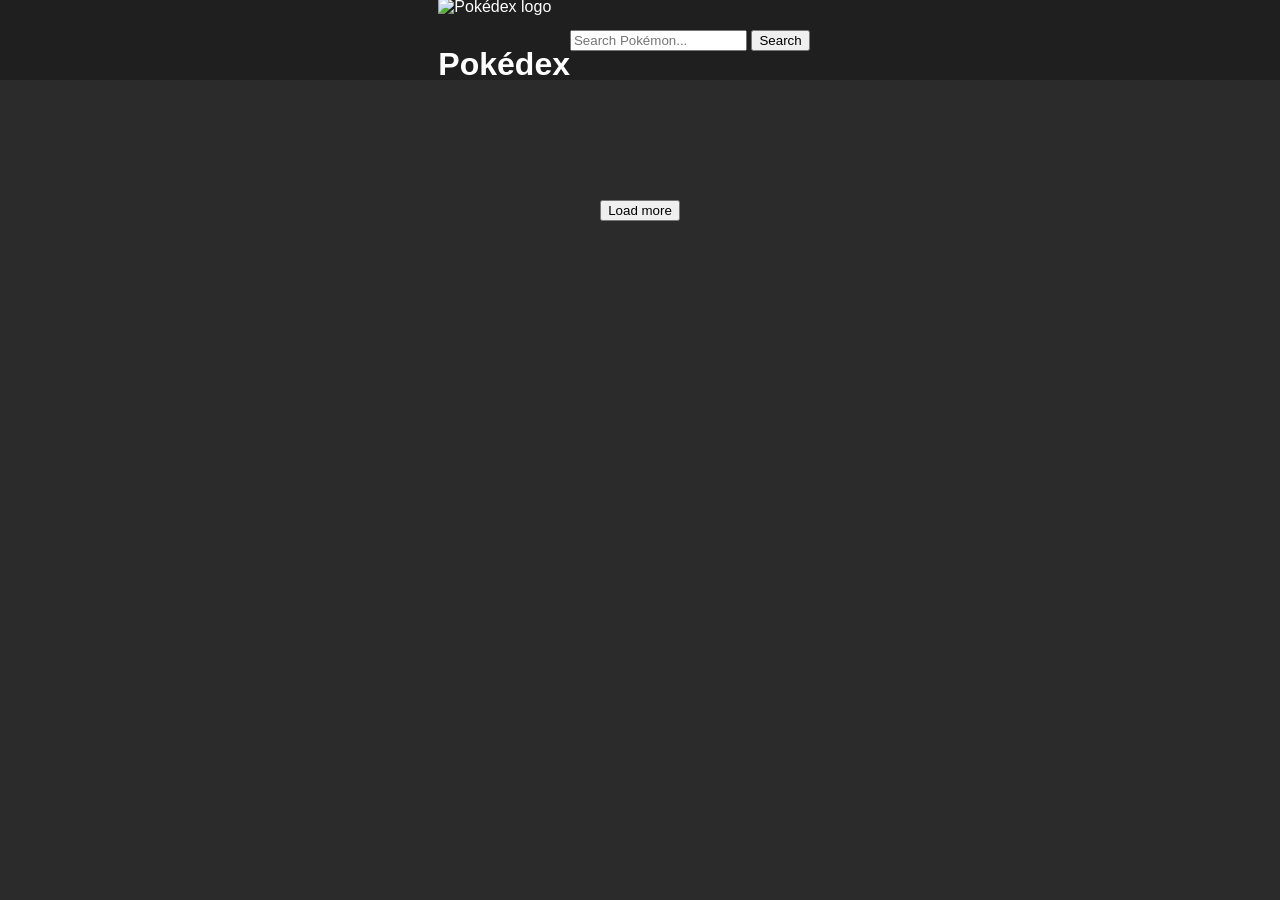
==== index.html @ 988eba4a "add favicon, data-id`s for buttons" ====
<!DOCTYPE html>
<html lang="en">

<head>
    <meta charset="UTF-8">
    <meta name="viewport" content="width=device-width, initial-scale=1.0">
    <title>Pokédex</title>
    <link rel="icon" href="./assets/pokeball.svg" type="image/svg+xml">

    <link rel="stylesheet" href="./style.css">
    <link rel="stylesheet" href="./styles/standard.css">
    <link rel="stylesheet" href="./styles/pokemon-card.css">
    <link rel="stylesheet" href="./styles/pokemon-types.css">
    <link rel="stylesheet" href="./styles/type-filter.css">
</head>

<body onload="init()">

    <header>
        <div class="header-title">
            <img class="header-logo" src="./assets/pokeball.svg" alt="Pokédex logo">
            <h1>Pokédex</h1>
        </div>

        <div class="search-wrapper">
            <input data-id="search-input" id="searchInput" type="text" placeholder="Search Pokémon...">

            <button data-id="search-button" id="searchButton" type="button">
                Search
            </button>
        </div>
        <div id="typeFilter" class="type-filter"></div>
    </header>

    <main data-id="content">
        <section id="pokedex"></section>

        <div class="load-more-wrapper">
            <button data-id="load-more-button" id="loadMoreButton" type="button">
                Load more
            </button>
        </div>
    </main>

    <dialog data-id="dialog" id="pokemonDialog"></dialog>

    <script src="./templates.js"></script>
    <script src="./script.js"></script>
</body>

</html>
---- style.css ----
/* Headerbereich */

header {
    height: 80px;
    background-color: #1f1f1f;

    display: flex;
    align-items: center;
    justify-content: center;
}

header h1 {
    color: white;
    font-size: 32px;
    font-weight: 700;
}

.header-logo {
    height: 48px;
    width: auto;
}

/* Mainbereich */

main {
    width: 100%;
    max-width: 1440px;
    margin: 0 auto;
}
---- styles/standard.css ----
* {
    margin: 0;
    box-sizing: border-box;
    scroll-behavior: smooth;
    font-family: Arial, Helvetica, sans-serif;
}

body {
    min-height: 100vh;
    background-color: #2b2b2b;
    color: white;
}

main {
    min-height: calc(100vh - 128px);
}

img {
    max-width: 100%;
    display: block;
}


.d-none {
    display: none !important;
}

.container {
    width: 100%;
    max-width: 1440px;
    margin: 0 auto;
    padding: 0 24px;
}
---- styles/pokemon-card.css ----
#pokedex {
    display: flex;
    justify-content: center;
    flex-wrap: wrap;
    gap: 24px;

    padding: 48px 24px;
}

.pokemon-card {
    width: 180px;
    min-height: 240px;
    padding: 20px;

    border: none;
    border-radius: 20px;

    background-color: #3a3a3a;
    color: white;

    display: flex;
    flex-direction: column;
    align-items: center;
    justify-content: space-between;

    cursor: pointer;
    transition: transform 0.2s ease;
}

.pokemon-card:hover {
    transform: translateY(-6px);
}

.pokemon-card h2 {
    font-size: 22px;
}

.pokemon-card img {
    width: 120px;
    height: 120px;
    object-fit: contain;
}

.pokemon-card p {
    font-size: 16px;
}

.load-more-wrapper {
    display: flex;
    justify-content: center;

    padding: 24px;
}
---- styles/pokemon-types.css ----
.type-normal {
    background-color: #a8a77a;
}

.type-fire {
    background-color: #ee8130;
}

.type-water {
    background-color: #6390f0;
}

.type-electric {
    background-color: #f7d02c;
    color: #222;
}

.type-grass {
    background-color: #7ac74c;
}

.type-ice {
    background-color: #96d9d6;
    color: #222;
}

.type-fighting {
    background-color: #c22e28;
}

.type-poison {
    background-color: #a33ea1;
}

.type-ground {
    background-color: #e2bf65;
    color: #222;
}

.type-flying {
    background-color: #a98ff3;
}

.type-psychic {
    background-color: #f95587;
}

.type-bug {
    background-color: #a6b91a;
}

.type-rock {
    background-color: #b6a136;
}

.type-ghost {
    background-color: #735797;
}

.type-dragon {
    background-color: #6f35fc;
}

.type-dark {
    background-color: #705746;
}

.type-steel {
    background-color: #b7b7ce;
    color: #222;
}

.type-fairy {
    background-color: #d685ad;
}

.pokemon-types {
    display: flex;
    justify-content: center;
    flex-wrap: wrap;
    gap: 8px;
}

.pokemon-type-badge {
    padding: 6px 12px;

    border-radius: 999px;

    color: white;
    font-size: 13px;
    font-weight: 700;

    background-color: rgba(0, 0, 0, 0.25);
}
---- styles/type-filter.css ----
.type-filter {
    display: flex;
    justify-content: center;
    flex-wrap: wrap;
    gap: 8px;

    padding: 16px;
}

.type-filter-button {
    padding: 8px 14px;

    border: none;
    border-radius: 999px;

    color: white;
    font-size: 14px;
    font-weight: 700;

    cursor: pointer;
    opacity: 0.5;

    transition: 0.2s ease;
}

.type-filter-button:hover {
    opacity: 0.8;
    transform: translateY(-2px);
}

.type-filter-button.active {
    opacity: 1;
    outline: 3px solid white;
}
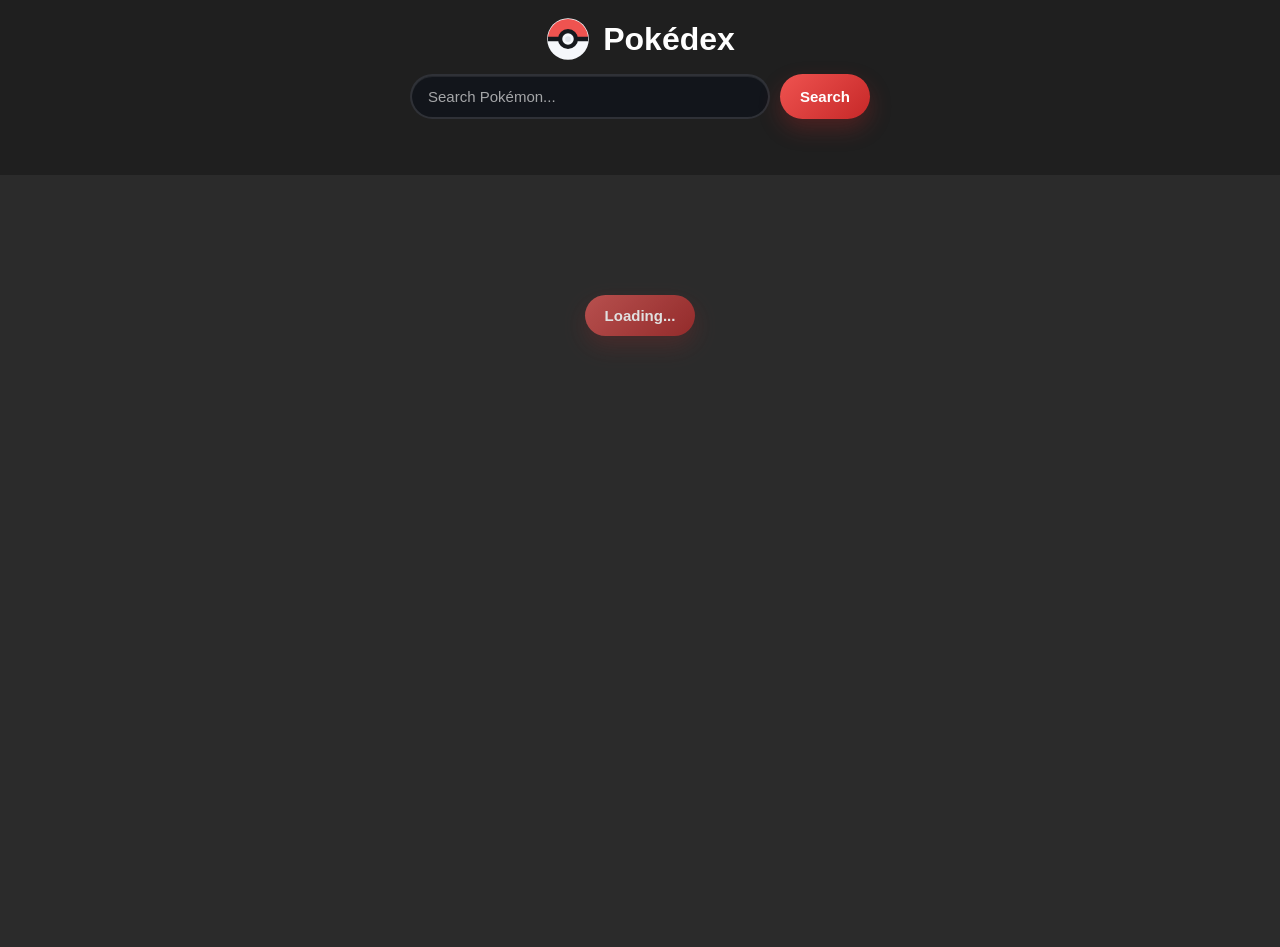
==== commit 9e812000: "add link to css class" ====
--- a/index.html
+++ b/index.html
@@ -12,6 +12,7 @@
     <link rel="stylesheet" href="./styles/pokemon-card.css">
     <link rel="stylesheet" href="./styles/pokemon-types.css">
     <link rel="stylesheet" href="./styles/type-filter.css">
+    <link rel="stylesheet" href="./styles/responsive.css">
 </head>
 
 <body onload="init()">
--- a/style.css
+++ b/style.css
@@ -1,12 +1,16 @@
 /* Headerbereich */
 
 header {
-    height: 80px;
+    min-height: 120px;
     background-color: #1f1f1f;
 
     display: flex;
+    flex-direction: column;
     align-items: center;
     justify-content: center;
+
+    padding: 16px 0;
+    gap: 12px;
 }
 
 header h1 {
@@ -15,16 +19,87 @@
     font-weight: 700;
 }
 
-.header-logo {
-    height: 48px;
-    width: auto;
+.header-title {
+    display: flex;
+    align-items: center;
+    gap: 12px;
 }
 
-/* Mainbereich */
-
-main {
-    width: 100%;
-    max-width: 1440px;
-    margin: 0 auto;
+.header-logo {
+    width: 46px;
+    height: 46px;
 }
 
+.search-wrapper {
+    width: min(92vw, 460px);
+
+    display: flex;
+    gap: 10px;
+}
+
+#searchInput {
+    flex: 1;
+    min-width: 0;
+    padding: 12px 16px;
+
+    border: 2px solid rgba(255, 255, 255, 0.12);
+    border-radius: 999px;
+
+    color: white;
+    background-color: #12151b;
+    font-size: 15px;
+    outline: none;
+
+    box-shadow: inset 0 1px 0 rgba(255, 255, 255, 0.08);
+    transition: border-color 0.2s ease, box-shadow 0.2s ease;
+}
+
+#searchInput::placeholder {
+    color: rgba(255, 255, 255, 0.62);
+}
+
+#searchInput:focus {
+    border-color: #ef5350;
+    box-shadow: 0 0 0 4px rgba(239, 83, 80, 0.2);
+}
+
+#searchButton,
+#loadMoreButton {
+    border: none;
+    border-radius: 999px;
+    padding: 12px 20px;
+
+    color: white;
+    background: linear-gradient(135deg, #ef5350, #c62828);
+    font-size: 15px;
+    font-weight: 700;
+
+    cursor: pointer;
+    box-shadow: 0 10px 22px rgba(198, 40, 40, 0.28);
+    transition: box-shadow 0.2s ease, filter 0.2s ease, transform 0.2s ease;
+}
+
+#searchButton:hover,
+#loadMoreButton:hover {
+    filter: brightness(1.08);
+    transform: translateY(-2px);
+    box-shadow: 0 14px 28px rgba(198, 40, 40, 0.34);
+}
+
+#searchButton:focus-visible,
+#loadMoreButton:focus-visible {
+    outline: 3px solid rgba(255, 255, 255, 0.72);
+    outline-offset: 3px;
+}
+
+#loadMoreButton:disabled {
+    cursor: not-allowed;
+    filter: grayscale(0.25) brightness(0.88);
+    transform: none;
+}
+
+#searchButton:disabled {
+    cursor: not-allowed;
+    filter: grayscale(0.3) brightness(0.82);
+    transform: none;
+}
--- a/styles/standard.css
+++ b/styles/standard.css
@@ -5,14 +5,23 @@
     font-family: Arial, Helvetica, sans-serif;
 }
 
+
 body {
     min-height: 100vh;
     background-color: #2b2b2b;
     color: white;
+
+}
+
+body.dialog-open {
+    overflow: hidden;
 }
 
 main {
+    width: 100%;
+    max-width: 1440px;
     min-height: calc(100vh - 128px);
+    margin: 0 auto;
 }
 
 img {
@@ -30,4 +39,4 @@
     max-width: 1440px;
     margin: 0 auto;
     padding: 0 24px;
-}+}
--- a/styles/pokemon-card.css
+++ b/styles/pokemon-card.css
@@ -12,11 +12,13 @@
     min-height: 240px;
     padding: 20px;
 
-    border: none;
-    border-radius: 20px;
-
-    background-color: #3a3a3a;
-    color: white;
+    border: 1px solid rgba(255, 255, 255, 0.22);
+    border-radius: 18px;
+
+    background-image: linear-gradient(145deg, rgba(255, 255, 255, 0.26), rgba(255, 255, 255, 0.06));
+    color: white;
+    box-shadow: 0 18px 36px rgba(0, 0, 0, 0.24);
+    backdrop-filter: blur(10px);
 
     display: flex;
     flex-direction: column;
@@ -24,25 +26,36 @@
     justify-content: space-between;
 
     cursor: pointer;
-    transition: transform 0.2s ease;
+    overflow: hidden;
+    transition: box-shadow 0.2s ease, transform 0.2s ease;
 }
 
 .pokemon-card:hover {
-    transform: translateY(-6px);
+    box-shadow: 0 24px 44px rgba(0, 0, 0, 0.34);
+    transform: translateY(-8px) scale(1.02);
 }
 
 .pokemon-card h2 {
     font-size: 22px;
+    text-shadow: 0 2px 8px rgba(0, 0, 0, 0.22);
 }
 
 .pokemon-card img {
     width: 120px;
     height: 120px;
     object-fit: contain;
+    filter: drop-shadow(0 12px 14px rgba(0, 0, 0, 0.22));
+    transition: transform 0.2s ease;
+}
+
+.pokemon-card:hover img {
+    transform: scale(1.08);
 }
 
 .pokemon-card p {
     font-size: 16px;
+    font-weight: 700;
+    opacity: 0.86;
 }
 
 .load-more-wrapper {
@@ -50,4 +63,182 @@
     justify-content: center;
 
     padding: 24px;
-}+}
+
+.not-found {
+    width: min(92vw, 520px);
+    padding: 18px 22px;
+
+    border-radius: 16px;
+
+    color: white;
+    background-color: #16181d;
+    font-size: 18px;
+    font-weight: 700;
+    text-align: center;
+
+    box-shadow: 0 16px 34px rgba(0, 0, 0, 0.24);
+}
+
+#pokemonDialog {
+    position: fixed;
+    inset: 50% auto auto 50%;
+    transform: translate(-50%, -50%);
+
+    width: min(92vw, 420px);
+    max-height: 90vh;
+    padding: 0;
+
+    border: 1px solid rgba(255, 255, 255, 0.26);
+    border-radius: 22px;
+
+    color: white;
+    background-color: transparent;
+    box-shadow: 0 28px 80px rgba(0, 0, 0, 0.45);
+
+    overflow: auto;
+}
+
+#pokemonDialog::backdrop {
+    background-color: rgba(0, 0, 0, 0.68);
+    backdrop-filter: blur(4px);
+}
+
+.pokemon-detail-card {
+    position: relative;
+
+    padding: 28px;
+
+    display: flex;
+    flex-direction: column;
+    gap: 20px;
+
+    color: white;
+    background-image: linear-gradient(145deg, rgba(18, 21, 28, 0.82), rgba(18, 21, 28, 0.66));
+    text-shadow: 0 1px 3px rgba(0, 0, 0, 0.22);
+}
+
+.pokemon-detail-close {
+    position: absolute;
+    top: 14px;
+    right: 14px;
+
+    width: 36px;
+    height: 36px;
+
+    border: none;
+    border-radius: 50%;
+
+    color: #222;
+    background-color: rgba(255, 255, 255, 0.92);
+    font-size: 20px;
+    font-weight: 700;
+
+    cursor: pointer;
+    transition: transform 0.2s ease, background-color 0.2s ease;
+}
+
+.pokemon-detail-close:hover {
+    background-color: white;
+    transform: scale(1.08);
+}
+
+.dialog-nav-button {
+    position: absolute;
+    top: 50%;
+
+    width: 40px;
+    height: 48px;
+
+    border: none;
+    border-radius: 999px;
+
+    color: #222;
+    background-color: rgba(255, 255, 255, 0.92);
+    font-size: 30px;
+    font-weight: 700;
+
+    cursor: pointer;
+    transform: translateY(-50%);
+    transition: background-color 0.2s ease, transform 0.2s ease;
+}
+
+.dialog-nav-button:hover {
+    background-color: white;
+    transform: translateY(-50%) scale(1.06);
+}
+
+.dialog-nav-prev {
+    left: 14px;
+}
+
+.dialog-nav-next {
+    right: 14px;
+}
+
+.pokemon-detail-header {
+    display: flex;
+    flex-direction: column;
+    align-items: center;
+    gap: 8px;
+
+    text-align: center;
+}
+
+.pokemon-detail-header h2 {
+    font-size: 30px;
+}
+
+.pokemon-detail-image {
+    width: 190px;
+    height: 190px;
+    margin: 0 auto;
+
+    object-fit: contain;
+    filter: drop-shadow(0 18px 18px rgba(0, 0, 0, 0.26));
+}
+
+.pokemon-detail-info {
+    display: grid;
+    grid-template-columns: repeat(2, 1fr);
+    gap: 12px;
+}
+
+.pokemon-detail-info div,
+.pokemon-stat {
+    padding: 12px;
+
+    border-radius: 12px;
+    background-color: rgba(255, 255, 255, 0.14);
+    box-shadow: inset 0 1px 0 rgba(255, 255, 255, 0.18);
+}
+
+.pokemon-detail-info span,
+.pokemon-stat span {
+    display: block;
+    margin-bottom: 4px;
+
+    font-size: 13px;
+    opacity: 0.8;
+}
+
+.pokemon-detail-section {
+    display: flex;
+    flex-direction: column;
+    gap: 10px;
+}
+
+.pokemon-detail-section h3 {
+    font-size: 18px;
+}
+
+.pokemon-detail-section p {
+    line-height: 1.45;
+}
+
+.pokemon-stat {
+    display: flex;
+    align-items: center;
+    justify-content: space-between;
+    gap: 12px;
+}
--- a/styles/pokemon-types.css
+++ b/styles/pokemon-types.css
@@ -85,10 +85,12 @@
     padding: 6px 12px;
 
     border-radius: 999px;
+    border: 1px solid rgba(255, 255, 255, 0.24);
 
     color: white;
     font-size: 13px;
     font-weight: 700;
 
-    background-color: rgba(0, 0, 0, 0.25);
-}+    background-color: rgba(18, 20, 26, 0.82);
+    text-shadow: none;
+}
--- a/styles/type-filter.css
+++ b/styles/type-filter.css
@@ -2,33 +2,45 @@
     display: flex;
     justify-content: center;
     flex-wrap: wrap;
-    gap: 8px;
+    gap: 12px;
 
-    padding: 16px;
+    max-width: 1200px;
+    margin: 0 auto;
+    padding: 20px 24px 8px 24px;
 }
 
 .type-filter-button {
-    padding: 8px 14px;
+    border: 2px solid rgba(255, 255, 255, 0.28);
+    border-radius: 999px;
+    padding: 10px 18px;
 
-    border: none;
-    border-radius: 999px;
-
-    color: white;
     font-size: 14px;
     font-weight: 700;
+    color: #17202a;
 
     cursor: pointer;
-    opacity: 0.5;
 
-    transition: 0.2s ease;
+    box-shadow: 0 4px 10px rgba(0, 0, 0, 0.18);
+    transition: border-color 0.2s ease, filter 0.2s ease, transform 0.2s ease;
 }
 
 .type-filter-button:hover {
-    opacity: 0.8;
+    border-color: rgba(255, 255, 255, 0.7);
+    filter: brightness(1.06);
     transform: translateY(-2px);
 }
 
 .type-filter-button.active {
-    opacity: 1;
-    outline: 3px solid white;
-}+    border-color: white;
+    transform: scale(1.05);
+    outline: 3px solid rgba(255, 255, 255, 0.55);
+    outline-offset: 2px;
+}
+
+.type-filter-button.type-fighting,
+.type-filter-button.type-poison,
+.type-filter-button.type-ghost,
+.type-filter-button.type-dragon,
+.type-filter-button.type-dark {
+    color: white;
+}
--- a/styles/responsive.css
+++ b/styles/responsive.css
@@ -0,0 +1,100 @@
+/* Tablets */
+
+@media (max-width: 900px) {
+    header {
+        padding: 16px;
+    }
+
+    header h1 {
+        font-size: 28px;
+    }
+
+    .type-filter {
+        gap: 8px;
+        padding: 16px;
+    }
+
+    .type-filter-button {
+        padding: 8px 14px;
+        font-size: 13px;
+    }
+
+    #pokedex {
+        gap: 20px;
+        padding: 32px 16px;
+    }
+
+    .pokemon-card {
+        width: 160px;
+        min-height: 220px;
+        padding: 16px;
+    }
+
+    .pokemon-card img {
+        width: 110px;
+        height: 110px;
+    }
+}
+
+/* middle Mobilephone */
+
+@media (max-width: 480px) {
+    header h1 {
+        font-size: 24px;
+    }
+
+    .search-wrapper {
+        flex-direction: column;
+    }
+
+    #searchButton,
+    #loadMoreButton {
+        width: 100%;
+    }
+
+    .type-filter {
+        justify-content: flex-start;
+        overflow-x: auto;
+        flex-wrap: nowrap;
+
+        width: 100%;
+        padding: 12px;
+    }
+
+    .type-filter-button {
+        flex-shrink: 0;
+        padding: 8px 12px;
+        font-size: 12px;
+    }
+
+    #pokedex {
+        padding: 24px 12px;
+        gap: 16px;
+    }
+
+    .pokemon-card {
+        width: 100%;
+        max-width: 280px;
+    }
+}
+
+/* small Mobilephone */
+
+@media (max-width: 320px) {
+    header {
+        padding: 12px 8px;
+    }
+
+    .type-filter {
+        padding: 8px;
+    }
+
+    #pokedex {
+        padding: 20px 8px;
+    }
+
+    .pokemon-card {
+        max-width: 100%;
+        padding: 14px;
+    }
+}
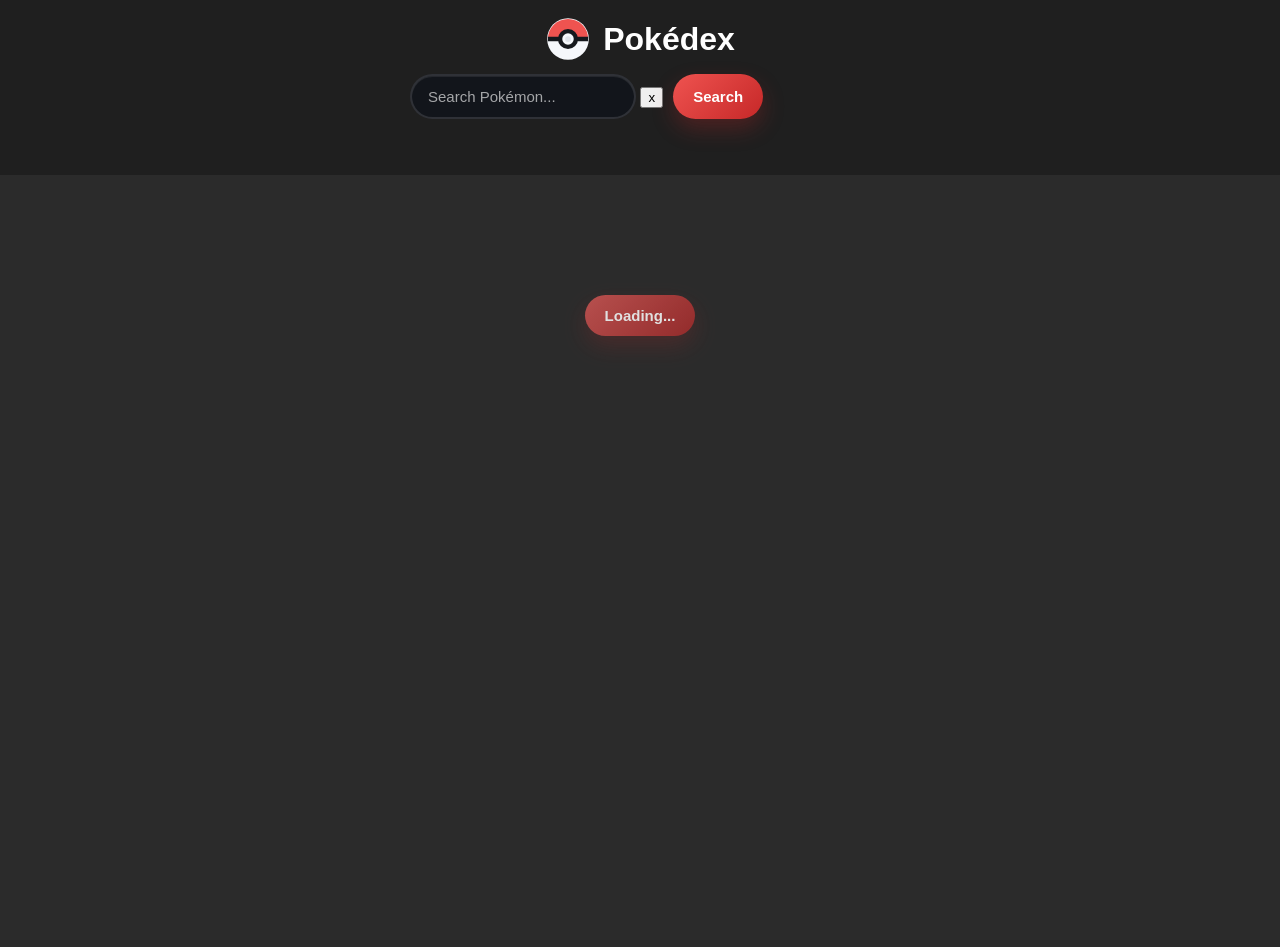
==== commit 25422139: "add clearbtn on searchfield" ====
--- a/index.html
+++ b/index.html
@@ -24,7 +24,13 @@
         </div>
 
         <div class="search-wrapper">
-            <input data-id="search-input" id="searchInput" type="text" placeholder="Search Pokémon...">
+            <div class="search-field">
+                <input data-id="search-input" id="searchInput" type="text" placeholder="Search Pokémon...">
+
+                <button id="clearSearchButton" class="clear-search-button" type="button" aria-label="Clear search">
+                    x
+                </button>
+            </div>
 
             <button data-id="search-button" id="searchButton" type="button">
                 Search
--- a/styles/pokemon-card.css
+++ b/styles/pokemon-card.css
@@ -52,12 +52,6 @@
     transform: scale(1.08);
 }
 
-.pokemon-card p {
-    font-size: 16px;
-    font-weight: 700;
-    opacity: 0.86;
-}
-
 .load-more-wrapper {
     display: flex;
     justify-content: center;
@@ -143,37 +137,43 @@
     transform: scale(1.08);
 }
 
+.dialog-nav {
+    order: 10;
+
+    display: flex;
+    gap: 12px;
+}
+
 .dialog-nav-button {
-    position: absolute;
-    top: 50%;
-
-    width: 40px;
-    height: 48px;
-
-    border: none;
+    flex: 1;
+    min-height: 44px;
+    margin-top: -4px;
+    padding: 10px 18px;
+
+    border: 1px solid rgba(255, 255, 255, 0.32);
     border-radius: 999px;
 
-    color: #222;
-    background-color: rgba(255, 255, 255, 0.92);
-    font-size: 30px;
+    color: white;
+    background-color: rgba(255, 255, 255, 0.18);
+    backdrop-filter: blur(10px);
+    font-size: 15px;
     font-weight: 700;
 
     cursor: pointer;
-    transform: translateY(-50%);
-    transition: background-color 0.2s ease, transform 0.2s ease;
+    box-shadow: inset 0 1px 0 rgba(255, 255, 255, 0.22), 0 8px 18px rgba(0, 0, 0, 0.16);
+    text-shadow: 0 1px 4px rgba(0, 0, 0, 0.34);
+    transition: background-color 0.2s ease, border-color 0.2s ease, transform 0.2s ease;
 }
 
 .dialog-nav-button:hover {
-    background-color: white;
-    transform: translateY(-50%) scale(1.06);
-}
-
-.dialog-nav-prev {
-    left: 14px;
-}
-
+    border-color: rgba(255, 255, 255, 0.58);
+    background-color: rgba(255, 255, 255, 0.26);
+    transform: translateY(-2px);
+}
+
+.dialog-nav-prev,
 .dialog-nav-next {
-    right: 14px;
+    width: 100%;
 }
 
 .pokemon-detail-header {
--- a/styles/pokemon-types.css
+++ b/styles/pokemon-types.css
@@ -82,15 +82,17 @@
 }
 
 .pokemon-type-badge {
-    padding: 6px 12px;
+    padding: 7px 13px;
 
     border-radius: 999px;
-    border: 1px solid rgba(255, 255, 255, 0.24);
+    border: 1px solid rgba(255, 255, 255, 0.32);
 
     color: white;
     font-size: 13px;
     font-weight: 700;
 
-    background-color: rgba(18, 20, 26, 0.82);
-    text-shadow: none;
+    background-color: rgba(255, 255, 255, 0.18);
+    backdrop-filter: blur(10px);
+    box-shadow: inset 0 1px 0 rgba(255, 255, 255, 0.22), 0 6px 14px rgba(0, 0, 0, 0.14);
+    text-shadow: 0 1px 4px rgba(0, 0, 0, 0.34);
 }
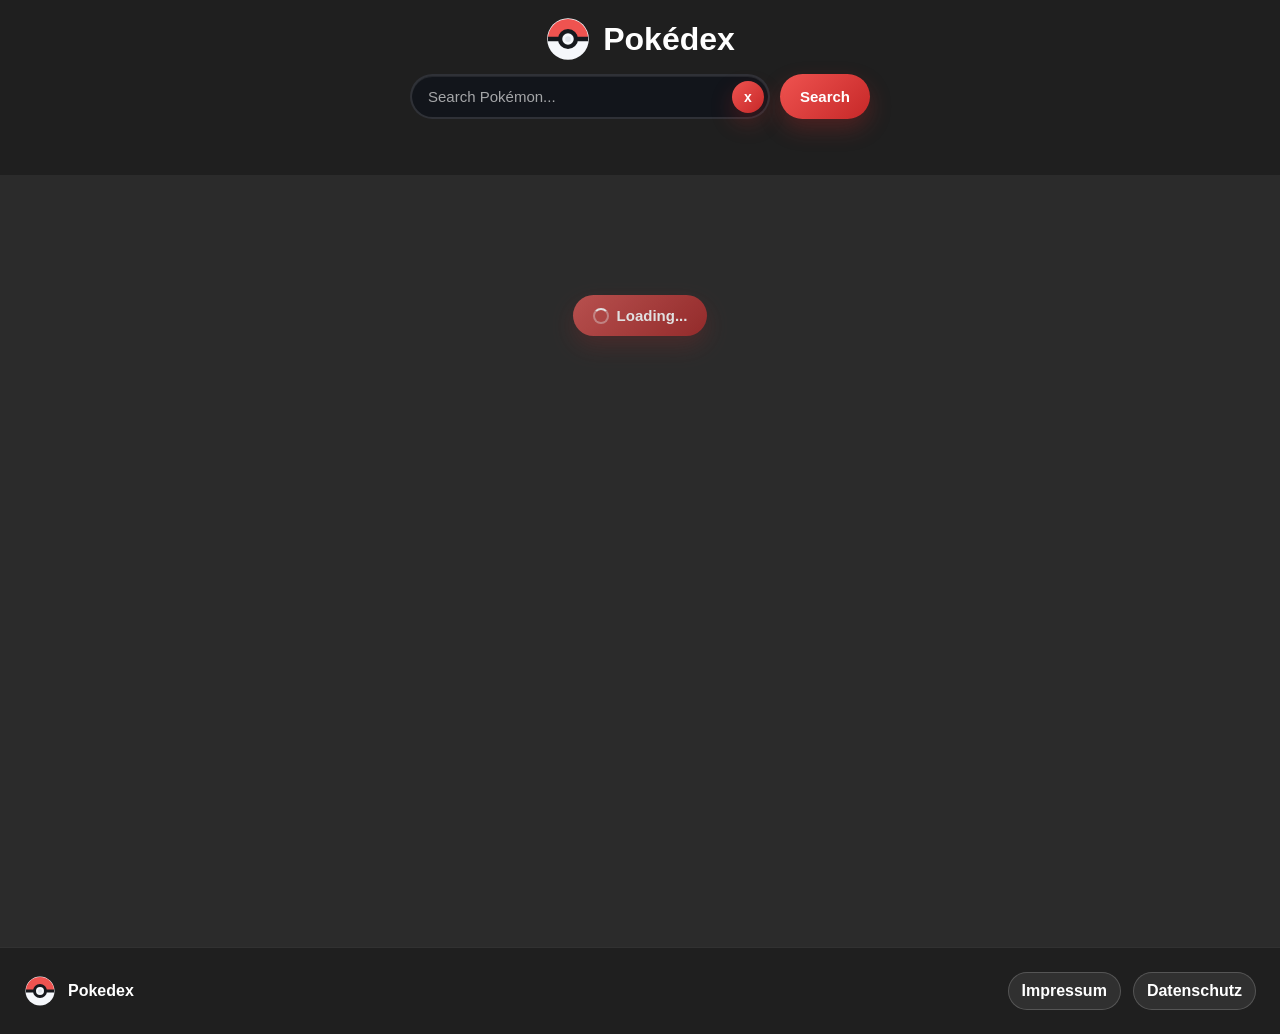
==== commit 647d12ef: "add dateneschutz & impressum html and footer" ====
--- a/index.html
+++ b/index.html
@@ -49,6 +49,20 @@
         </div>
     </main>
 
+    <footer class="site-footer">
+        <div class="site-footer-content">
+            <a class="footer-brand" href="./index.html">
+                <img src="./assets/pokeball.svg" alt="Pokedex logo">
+                <span>Pokedex</span>
+            </a>
+
+            <nav class="footer-links" aria-label="Legal links">
+                <a href="./legal/impressum.html">Impressum</a>
+                <a href="./legal/datenschutz.html">Datenschutz</a>
+            </nav>
+        </div>
+    </footer>
+
     <dialog data-id="dialog" id="pokemonDialog"></dialog>
 
     <script src="./templates.js"></script>
--- a/style.css
+++ b/style.css
@@ -1,4 +1,4 @@
-/* Headerbereich */
+/* Header area */
 
 header {
     min-height: 120px;
@@ -23,6 +23,9 @@
     display: flex;
     align-items: center;
     gap: 12px;
+
+    color: inherit;
+    text-decoration: none;
 }
 
 .header-logo {
@@ -37,10 +40,16 @@
     gap: 10px;
 }
 
-#searchInput {
+.search-field {
+    position: relative;
     flex: 1;
     min-width: 0;
+}
+
+#searchInput {
+    width: 100%;
     padding: 12px 16px;
+    padding-right: 48px;
 
     border: 2px solid rgba(255, 255, 255, 0.12);
     border-radius: 999px;
@@ -64,7 +73,8 @@
 }
 
 #searchButton,
-#loadMoreButton {
+#loadMoreButton,
+.clear-search-button {
     border: none;
     border-radius: 999px;
     padding: 12px 20px;
@@ -79,17 +89,43 @@
     transition: box-shadow 0.2s ease, filter 0.2s ease, transform 0.2s ease;
 }
 
+#loadMoreButton {
+    display: inline-flex;
+    align-items: center;
+    justify-content: center;
+    gap: 8px;
+}
+
 #searchButton:hover,
-#loadMoreButton:hover {
+#loadMoreButton:hover,
+.clear-search-button:hover {
     filter: brightness(1.08);
     transform: translateY(-2px);
     box-shadow: 0 14px 28px rgba(198, 40, 40, 0.34);
 }
 
 #searchButton:focus-visible,
-#loadMoreButton:focus-visible {
+#loadMoreButton:focus-visible,
+.clear-search-button:focus-visible {
     outline: 3px solid rgba(255, 255, 255, 0.72);
     outline-offset: 3px;
+}
+
+.clear-search-button {
+    position: absolute;
+    top: 50%;
+    right: 6px;
+
+    width: 32px;
+    height: 32px;
+    padding: 0;
+
+    font-size: 14px;
+    transform: translateY(-50%);
+}
+
+.clear-search-button:hover {
+    transform: translateY(-50%) scale(1.06);
 }
 
 #loadMoreButton:disabled {
@@ -103,3 +139,98 @@
     filter: grayscale(0.3) brightness(0.82);
     transform: none;
 }
+
+.button-loader {
+    width: 16px;
+    height: 16px;
+
+    border: 2px solid rgba(255, 255, 255, 0.4);
+    border-top-color: white;
+    border-radius: 50%;
+
+    animation: spinLoader 0.8s linear infinite;
+}
+
+@keyframes spinLoader {
+    to {
+        transform: rotate(360deg);
+    }
+}
+
+.site-footer {
+    width: 100%;
+    padding: 24px;
+
+    background-color: #1f1f1f;
+    border-top: 1px solid rgba(255, 255, 255, 0.08);
+}
+
+.site-footer-content {
+    width: 100%;
+    max-width: 1440px;
+    margin: 0 auto;
+
+    display: flex;
+    align-items: center;
+    justify-content: space-between;
+    gap: 20px;
+}
+
+.footer-brand,
+.footer-links {
+    display: flex;
+    align-items: center;
+    gap: 12px;
+}
+
+.footer-brand,
+.footer-links a {
+    color: white;
+    font-weight: 700;
+    text-decoration: none;
+}
+
+.footer-brand img {
+    width: 32px;
+    height: 32px;
+}
+
+.footer-links a {
+    padding: 9px 13px;
+
+    border: 1px solid rgba(255, 255, 255, 0.18);
+    border-radius: 999px;
+
+    background-color: rgba(255, 255, 255, 0.08);
+}
+
+.legal-page header {
+    min-height: 92px;
+}
+
+.legal-container {
+    width: min(92vw, 900px);
+    margin: 48px auto;
+    padding: 32px;
+
+    border: 1px solid rgba(255, 255, 255, 0.14);
+    border-radius: 18px;
+
+    background-color: rgba(255, 255, 255, 0.08);
+    box-shadow: 0 18px 40px rgba(0, 0, 0, 0.24);
+}
+
+.legal-container h1,
+.legal-container h2 {
+    margin-bottom: 16px;
+}
+
+.legal-container p,
+.legal-container li {
+    line-height: 1.6;
+}
+
+.legal-container a {
+    color: white;
+    font-weight: 700;
+}
--- a/styles/pokemon-card.css
+++ b/styles/pokemon-card.css
@@ -8,7 +8,7 @@
 }
 
 .pokemon-card {
-    width: 180px;
+    width: 210px;
     min-height: 240px;
     padding: 20px;
 
@@ -48,6 +48,11 @@
     transition: transform 0.2s ease;
 }
 
+.pokemon-card .pokemon-types {
+    width: 100%;
+    flex-wrap: nowrap;
+}
+
 .pokemon-card:hover img {
     transform: scale(1.08);
 }
@@ -198,6 +203,31 @@
     filter: drop-shadow(0 18px 18px rgba(0, 0, 0, 0.26));
 }
 
+.detail-tabs {
+    display: grid;
+    grid-template-columns: repeat(4, 1fr);
+    gap: 8px;
+}
+
+.detail-tab {
+    padding: 10px 8px;
+
+    border: 1px solid rgba(255, 255, 255, 0.28);
+    border-radius: 999px;
+
+    color: white;
+    background-color: rgba(255, 255, 255, 0.14);
+    font-size: 13px;
+    font-weight: 700;
+
+    cursor: pointer;
+}
+
+.detail-tab.active {
+    background-color: rgba(255, 255, 255, 0.32);
+    box-shadow: inset 0 1px 0 rgba(255, 255, 255, 0.28);
+}
+
 .pokemon-detail-info {
     display: grid;
     grid-template-columns: repeat(2, 1fr);
@@ -236,9 +266,75 @@
     line-height: 1.45;
 }
 
-.pokemon-stat {
+.moves-list,
+.evolution-chain {
+    display: flex;
+    flex-direction: column;
+    gap: 8px;
+}
+
+.move-item,
+.evolution-item {
+    padding: 11px 12px;
+
+    border: 1px solid rgba(255, 255, 255, 0.24);
+    border-radius: 12px;
+
     display: flex;
     align-items: center;
     justify-content: space-between;
     gap: 12px;
-}
+
+    background-color: rgba(255, 255, 255, 0.14);
+    font-size: 13px;
+}
+
+.move-item span,
+.evolution-item span {
+    opacity: 0.75;
+}
+
+.move-item strong,
+.evolution-item strong {
+    font-weight: 700;
+    text-align: right;
+}
+
+.detail-loading {
+    align-items: center;
+    text-align: center;
+}
+
+.pokemon-stat {
+    position: relative;
+
+    display: flex;
+    flex-direction: column;
+    gap: 8px;
+
+    overflow: hidden;
+}
+
+.pokemon-stat-header {
+    position: relative;
+    z-index: 1;
+
+    display: flex;
+    align-items: center;
+    justify-content: space-between;
+    gap: 12px;
+}
+
+.pokemon-stat-header span {
+    margin-bottom: 0;
+}
+
+.pokemon-stat-fill {
+    position: absolute;
+    inset: 0 auto 0 0;
+
+    height: 100%;
+
+    background: linear-gradient(90deg, rgba(255, 255, 255, 0.3), rgba(255, 255, 255, 0.12));
+    box-shadow: inset 0 1px 0 rgba(255, 255, 255, 0.22);
+}
--- a/styles/pokemon-types.css
+++ b/styles/pokemon-types.css
@@ -82,6 +82,7 @@
 }
 
 .pokemon-type-badge {
+    min-width: 0;
     padding: 7px 13px;
 
     border-radius: 999px;
@@ -90,9 +91,17 @@
     color: white;
     font-size: 13px;
     font-weight: 700;
+    text-align: center;
+    white-space: nowrap;
 
     background-color: rgba(255, 255, 255, 0.18);
     backdrop-filter: blur(10px);
     box-shadow: inset 0 1px 0 rgba(255, 255, 255, 0.22), 0 6px 14px rgba(0, 0, 0, 0.14);
     text-shadow: 0 1px 4px rgba(0, 0, 0, 0.34);
 }
+
+.pokemon-card .pokemon-type-badge {
+    flex: 1;
+    padding: 7px 8px;
+    font-size: 12px;
+}
--- a/styles/responsive.css
+++ b/styles/responsive.css
@@ -25,7 +25,7 @@
     }
 
     .pokemon-card {
-        width: 160px;
+        width: 190px;
         min-height: 220px;
         padding: 16px;
     }
@@ -36,7 +36,7 @@
     }
 }
 
-/* middle Mobilephone */
+/* Medium mobile phones */
 
 @media (max-width: 480px) {
     header h1 {
@@ -53,16 +53,15 @@
     }
 
     .type-filter {
-        justify-content: flex-start;
-        overflow-x: auto;
-        flex-wrap: nowrap;
+        justify-content: center;
+        flex-wrap: wrap;
 
         width: 100%;
         padding: 12px;
     }
 
     .type-filter-button {
-        flex-shrink: 0;
+        flex: 0 1 auto;
         padding: 8px 12px;
         font-size: 12px;
     }
@@ -76,9 +75,22 @@
         width: 100%;
         max-width: 280px;
     }
+
+    .detail-tabs {
+        grid-template-columns: repeat(2, 1fr);
+    }
+
+    .site-footer-content,
+    .footer-links {
+        flex-direction: column;
+    }
+
+    .legal-container {
+        padding: 22px;
+    }
 }
 
-/* small Mobilephone */
+/* Small mobile phones */
 
 @media (max-width: 320px) {
     header {
@@ -86,7 +98,13 @@
     }
 
     .type-filter {
+        gap: 6px;
         padding: 8px;
+    }
+
+    .type-filter-button {
+        padding: 7px 10px;
+        font-size: 11px;
     }
 
     #pokedex {
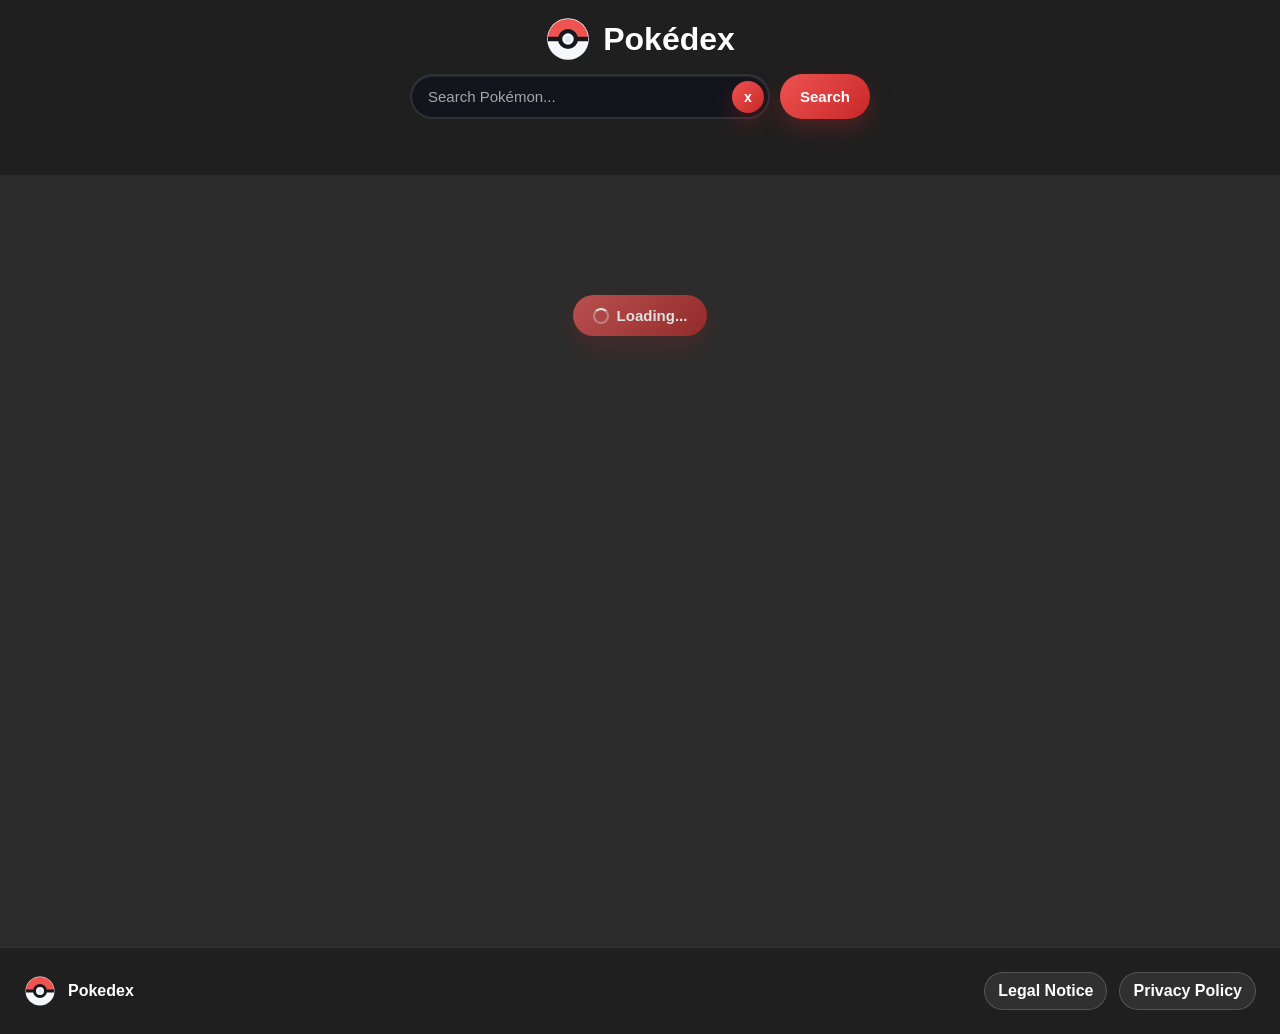
==== commit 7d24b2a3: "change datenschutz and impressum to english" ====
--- a/index.html
+++ b/index.html
@@ -57,8 +57,8 @@
             </a>
 
             <nav class="footer-links" aria-label="Legal links">
-                <a href="./legal/impressum.html">Impressum</a>
-                <a href="./legal/datenschutz.html">Datenschutz</a>
+                <a href="./legal/impressum.html">Legal Notice</a>
+                <a href="./legal/datenschutz.html">Privacy Policy</a>
             </nav>
         </div>
     </footer>
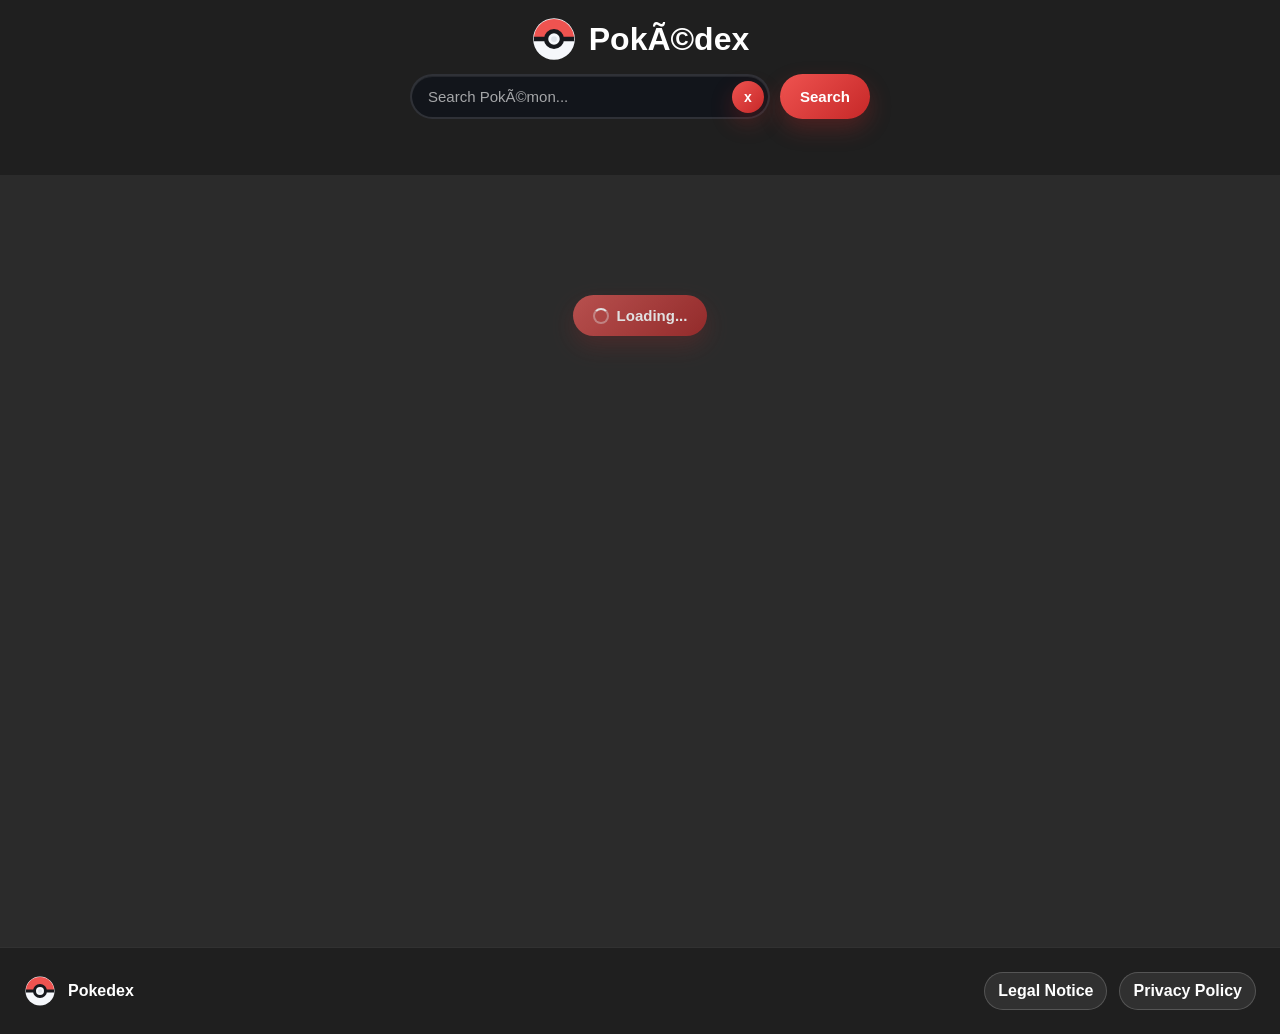
==== commit de00b13c: "delete empty lines" ====
--- a/index.html
+++ b/index.html
@@ -1,12 +1,10 @@
-<!DOCTYPE html>
+﻿<!DOCTYPE html>
 <html lang="en">
-
 <head>
     <meta charset="UTF-8">
     <meta name="viewport" content="width=device-width, initial-scale=1.0">
-    <title>Pokédex</title>
+    <title>PokÃ©dex</title>
     <link rel="icon" href="./assets/pokeball.svg" type="image/svg+xml">
-
     <link rel="stylesheet" href="./style.css">
     <link rel="stylesheet" href="./styles/standard.css">
     <link rel="stylesheet" href="./styles/pokemon-card.css">
@@ -14,59 +12,47 @@
     <link rel="stylesheet" href="./styles/type-filter.css">
     <link rel="stylesheet" href="./styles/responsive.css">
 </head>
-
 <body onload="init()">
-
     <header>
         <div class="header-title">
-            <img class="header-logo" src="./assets/pokeball.svg" alt="Pokédex logo">
-            <h1>Pokédex</h1>
+            <img class="header-logo" src="./assets/pokeball.svg" alt="PokÃ©dex logo">
+            <h1>PokÃ©dex</h1>
         </div>
-
         <div class="search-wrapper">
             <div class="search-field">
-                <input data-id="search-input" id="searchInput" type="text" placeholder="Search Pokémon...">
-
+                <input data-id="search-input" id="searchInput" type="text" placeholder="Search PokÃ©mon...">
                 <button id="clearSearchButton" class="clear-search-button" type="button" aria-label="Clear search">
                     x
                 </button>
             </div>
-
             <button data-id="search-button" id="searchButton" type="button">
                 Search
             </button>
         </div>
         <div id="typeFilter" class="type-filter"></div>
     </header>
-
     <main data-id="content">
         <section id="pokedex"></section>
-
         <div class="load-more-wrapper">
             <button data-id="load-more-button" id="loadMoreButton" type="button">
                 Load more
             </button>
         </div>
     </main>
-
     <footer class="site-footer">
         <div class="site-footer-content">
             <a class="footer-brand" href="./index.html">
                 <img src="./assets/pokeball.svg" alt="Pokedex logo">
                 <span>Pokedex</span>
             </a>
-
             <nav class="footer-links" aria-label="Legal links">
                 <a href="./legal/impressum.html">Legal Notice</a>
                 <a href="./legal/datenschutz.html">Privacy Policy</a>
             </nav>
         </div>
     </footer>
-
     <dialog data-id="dialog" id="pokemonDialog"></dialog>
-
     <script src="./templates.js"></script>
     <script src="./script.js"></script>
 </body>
-
 </html>
--- a/style.css
+++ b/style.css
@@ -1,101 +1,80 @@
-/* Header area */
-
+﻿/* Header area */
 header {
     min-height: 120px;
     background-color: #1f1f1f;
-
     display: flex;
     flex-direction: column;
     align-items: center;
     justify-content: center;
-
     padding: 16px 0;
     gap: 12px;
 }
-
 header h1 {
     color: white;
     font-size: 32px;
     font-weight: 700;
 }
-
 .header-title {
     display: flex;
     align-items: center;
     gap: 12px;
-
     color: inherit;
     text-decoration: none;
 }
-
 .header-logo {
     width: 46px;
     height: 46px;
 }
-
 .search-wrapper {
     width: min(92vw, 460px);
-
     display: flex;
     gap: 10px;
 }
-
 .search-field {
     position: relative;
     flex: 1;
     min-width: 0;
 }
-
 #searchInput {
     width: 100%;
     padding: 12px 16px;
     padding-right: 48px;
-
     border: 2px solid rgba(255, 255, 255, 0.12);
     border-radius: 999px;
-
     color: white;
     background-color: #12151b;
     font-size: 15px;
     outline: none;
-
     box-shadow: inset 0 1px 0 rgba(255, 255, 255, 0.08);
     transition: border-color 0.2s ease, box-shadow 0.2s ease;
 }
-
 #searchInput::placeholder {
     color: rgba(255, 255, 255, 0.62);
 }
-
 #searchInput:focus {
     border-color: #ef5350;
     box-shadow: 0 0 0 4px rgba(239, 83, 80, 0.2);
 }
-
 #searchButton,
 #loadMoreButton,
 .clear-search-button {
     border: none;
     border-radius: 999px;
     padding: 12px 20px;
-
     color: white;
     background: linear-gradient(135deg, #ef5350, #c62828);
     font-size: 15px;
     font-weight: 700;
-
     cursor: pointer;
     box-shadow: 0 10px 22px rgba(198, 40, 40, 0.28);
     transition: box-shadow 0.2s ease, filter 0.2s ease, transform 0.2s ease;
 }
-
 #loadMoreButton {
     display: inline-flex;
     align-items: center;
     justify-content: center;
     gap: 8px;
 }
-
 #searchButton:hover,
 #loadMoreButton:hover,
 .clear-search-button:hover {
@@ -103,133 +82,105 @@
     transform: translateY(-2px);
     box-shadow: 0 14px 28px rgba(198, 40, 40, 0.34);
 }
-
 #searchButton:focus-visible,
 #loadMoreButton:focus-visible,
 .clear-search-button:focus-visible {
     outline: 3px solid rgba(255, 255, 255, 0.72);
     outline-offset: 3px;
 }
-
 .clear-search-button {
     position: absolute;
     top: 50%;
     right: 6px;
-
     width: 32px;
     height: 32px;
     padding: 0;
-
     font-size: 14px;
     transform: translateY(-50%);
 }
-
 .clear-search-button:hover {
     transform: translateY(-50%) scale(1.06);
 }
-
 #loadMoreButton:disabled {
     cursor: not-allowed;
     filter: grayscale(0.25) brightness(0.88);
     transform: none;
 }
-
 #searchButton:disabled {
     cursor: not-allowed;
     filter: grayscale(0.3) brightness(0.82);
     transform: none;
 }
-
 .button-loader {
     width: 16px;
     height: 16px;
-
     border: 2px solid rgba(255, 255, 255, 0.4);
     border-top-color: white;
     border-radius: 50%;
-
     animation: spinLoader 0.8s linear infinite;
 }
-
 @keyframes spinLoader {
     to {
         transform: rotate(360deg);
     }
 }
-
 .site-footer {
     width: 100%;
     padding: 24px;
-
     background-color: #1f1f1f;
     border-top: 1px solid rgba(255, 255, 255, 0.08);
 }
-
 .site-footer-content {
     width: 100%;
     max-width: 1440px;
     margin: 0 auto;
-
     display: flex;
     align-items: center;
     justify-content: space-between;
     gap: 20px;
 }
-
 .footer-brand,
 .footer-links {
     display: flex;
     align-items: center;
     gap: 12px;
 }
-
 .footer-brand,
 .footer-links a {
     color: white;
     font-weight: 700;
     text-decoration: none;
 }
-
 .footer-brand img {
     width: 32px;
     height: 32px;
 }
-
 .footer-links a {
     padding: 9px 13px;
-
     border: 1px solid rgba(255, 255, 255, 0.18);
     border-radius: 999px;
-
     background-color: rgba(255, 255, 255, 0.08);
 }
-
 .legal-page header {
     min-height: 92px;
 }
-
 .legal-container {
     width: min(92vw, 900px);
     margin: 48px auto;
     padding: 32px;
-
     border: 1px solid rgba(255, 255, 255, 0.14);
     border-radius: 18px;
-
     background-color: rgba(255, 255, 255, 0.08);
     box-shadow: 0 18px 40px rgba(0, 0, 0, 0.24);
 }
-
 .legal-container h1,
 .legal-container h2 {
     margin-bottom: 16px;
 }
-
 .legal-container p,
 .legal-container li {
     line-height: 1.6;
 }
-
 .legal-container a {
     color: white;
     font-weight: 700;
--- a/styles/standard.css
+++ b/styles/standard.css
@@ -1,39 +1,30 @@
-* {
+﻿* {
     margin: 0;
     box-sizing: border-box;
     scroll-behavior: smooth;
     font-family: Arial, Helvetica, sans-serif;
 }
-
-
 body {
     min-height: 100vh;
     background-color: #2b2b2b;
     color: white;
-
 }
-
 body.dialog-open {
     overflow: hidden;
 }
-
 main {
     width: 100%;
     max-width: 1440px;
     min-height: calc(100vh - 128px);
     margin: 0 auto;
 }
-
 img {
     max-width: 100%;
     display: block;
 }
-
-
 .d-none {
     display: none !important;
 }
-
 .container {
     width: 100%;
     max-width: 1440px;
--- a/styles/pokemon-card.css
+++ b/styles/pokemon-card.css
@@ -1,45 +1,36 @@
-#pokedex {
+﻿#pokedex {
     display: flex;
     justify-content: center;
     flex-wrap: wrap;
     gap: 24px;
-
     padding: 48px 24px;
 }
-
 .pokemon-card {
     width: 210px;
     min-height: 240px;
     padding: 20px;
-
     border: 1px solid rgba(255, 255, 255, 0.22);
     border-radius: 18px;
-
     background-image: linear-gradient(145deg, rgba(255, 255, 255, 0.26), rgba(255, 255, 255, 0.06));
     color: white;
     box-shadow: 0 18px 36px rgba(0, 0, 0, 0.24);
     backdrop-filter: blur(10px);
-
     display: flex;
     flex-direction: column;
     align-items: center;
     justify-content: space-between;
-
     cursor: pointer;
     overflow: hidden;
     transition: box-shadow 0.2s ease, transform 0.2s ease;
 }
-
 .pokemon-card:hover {
     box-shadow: 0 24px 44px rgba(0, 0, 0, 0.34);
     transform: translateY(-8px) scale(1.02);
 }
-
 .pokemon-card h2 {
     font-size: 22px;
     text-shadow: 0 2px 8px rgba(0, 0, 0, 0.22);
 }
-
 .pokemon-card img {
     width: 120px;
     height: 120px;
@@ -47,294 +38,226 @@
     filter: drop-shadow(0 12px 14px rgba(0, 0, 0, 0.22));
     transition: transform 0.2s ease;
 }
-
 .pokemon-card .pokemon-types {
     width: 100%;
     flex-wrap: nowrap;
 }
-
 .pokemon-card:hover img {
     transform: scale(1.08);
 }
-
 .load-more-wrapper {
     display: flex;
     justify-content: center;
-
     padding: 24px;
 }
-
 .not-found {
     width: min(92vw, 520px);
     padding: 18px 22px;
-
     border-radius: 16px;
-
     color: white;
     background-color: #16181d;
     font-size: 18px;
     font-weight: 700;
     text-align: center;
-
     box-shadow: 0 16px 34px rgba(0, 0, 0, 0.24);
 }
-
 #pokemonDialog {
     position: fixed;
     inset: 50% auto auto 50%;
     transform: translate(-50%, -50%);
-
     width: min(92vw, 420px);
     max-height: 90vh;
     padding: 0;
-
     border: 1px solid rgba(255, 255, 255, 0.26);
     border-radius: 22px;
-
     color: white;
     background-color: transparent;
     box-shadow: 0 28px 80px rgba(0, 0, 0, 0.45);
-
     overflow: auto;
 }
-
 #pokemonDialog::backdrop {
     background-color: rgba(0, 0, 0, 0.68);
     backdrop-filter: blur(4px);
 }
-
 .pokemon-detail-card {
     position: relative;
-
     padding: 28px;
-
     display: flex;
     flex-direction: column;
     gap: 20px;
-
     color: white;
     background-image: linear-gradient(145deg, rgba(18, 21, 28, 0.82), rgba(18, 21, 28, 0.66));
     text-shadow: 0 1px 3px rgba(0, 0, 0, 0.22);
 }
-
 .pokemon-detail-close {
     position: absolute;
     top: 14px;
     right: 14px;
-
     width: 36px;
     height: 36px;
-
     border: none;
     border-radius: 50%;
-
     color: #222;
     background-color: rgba(255, 255, 255, 0.92);
     font-size: 20px;
     font-weight: 700;
-
     cursor: pointer;
     transition: transform 0.2s ease, background-color 0.2s ease;
 }
-
 .pokemon-detail-close:hover {
     background-color: white;
     transform: scale(1.08);
 }
-
 .dialog-nav {
     order: 10;
-
-    display: flex;
-    gap: 12px;
-}
-
+    display: flex;
+    gap: 12px;
+}
 .dialog-nav-button {
     flex: 1;
     min-height: 44px;
     margin-top: -4px;
     padding: 10px 18px;
-
     border: 1px solid rgba(255, 255, 255, 0.32);
     border-radius: 999px;
-
     color: white;
     background-color: rgba(255, 255, 255, 0.18);
     backdrop-filter: blur(10px);
     font-size: 15px;
     font-weight: 700;
-
     cursor: pointer;
     box-shadow: inset 0 1px 0 rgba(255, 255, 255, 0.22), 0 8px 18px rgba(0, 0, 0, 0.16);
     text-shadow: 0 1px 4px rgba(0, 0, 0, 0.34);
     transition: background-color 0.2s ease, border-color 0.2s ease, transform 0.2s ease;
 }
-
 .dialog-nav-button:hover {
     border-color: rgba(255, 255, 255, 0.58);
     background-color: rgba(255, 255, 255, 0.26);
     transform: translateY(-2px);
 }
-
 .dialog-nav-prev,
 .dialog-nav-next {
     width: 100%;
 }
-
 .pokemon-detail-header {
     display: flex;
     flex-direction: column;
     align-items: center;
     gap: 8px;
-
     text-align: center;
 }
-
 .pokemon-detail-header h2 {
     font-size: 30px;
 }
-
 .pokemon-detail-image {
     width: 190px;
     height: 190px;
     margin: 0 auto;
-
     object-fit: contain;
     filter: drop-shadow(0 18px 18px rgba(0, 0, 0, 0.26));
 }
-
 .detail-tabs {
     display: grid;
     grid-template-columns: repeat(4, 1fr);
     gap: 8px;
 }
-
 .detail-tab {
     padding: 10px 8px;
-
     border: 1px solid rgba(255, 255, 255, 0.28);
     border-radius: 999px;
-
     color: white;
     background-color: rgba(255, 255, 255, 0.14);
     font-size: 13px;
     font-weight: 700;
-
-    cursor: pointer;
-}
-
+    cursor: pointer;
+}
 .detail-tab.active {
     background-color: rgba(255, 255, 255, 0.32);
     box-shadow: inset 0 1px 0 rgba(255, 255, 255, 0.28);
 }
-
 .pokemon-detail-info {
     display: grid;
     grid-template-columns: repeat(2, 1fr);
     gap: 12px;
 }
-
 .pokemon-detail-info div,
 .pokemon-stat {
     padding: 12px;
-
     border-radius: 12px;
     background-color: rgba(255, 255, 255, 0.14);
     box-shadow: inset 0 1px 0 rgba(255, 255, 255, 0.18);
 }
-
 .pokemon-detail-info span,
 .pokemon-stat span {
     display: block;
     margin-bottom: 4px;
-
     font-size: 13px;
     opacity: 0.8;
 }
-
 .pokemon-detail-section {
     display: flex;
     flex-direction: column;
     gap: 10px;
 }
-
 .pokemon-detail-section h3 {
     font-size: 18px;
 }
-
 .pokemon-detail-section p {
     line-height: 1.45;
 }
-
 .moves-list,
 .evolution-chain {
     display: flex;
     flex-direction: column;
     gap: 8px;
 }
-
 .move-item,
 .evolution-item {
     padding: 11px 12px;
-
     border: 1px solid rgba(255, 255, 255, 0.24);
     border-radius: 12px;
-
     display: flex;
     align-items: center;
     justify-content: space-between;
     gap: 12px;
-
     background-color: rgba(255, 255, 255, 0.14);
     font-size: 13px;
 }
-
 .move-item span,
 .evolution-item span {
     opacity: 0.75;
 }
-
 .move-item strong,
 .evolution-item strong {
     font-weight: 700;
     text-align: right;
 }
-
 .detail-loading {
     align-items: center;
     text-align: center;
 }
-
 .pokemon-stat {
     position: relative;
-
-    display: flex;
-    flex-direction: column;
-    gap: 8px;
-
+    display: flex;
+    flex-direction: column;
+    gap: 8px;
     overflow: hidden;
 }
-
 .pokemon-stat-header {
     position: relative;
     z-index: 1;
-
     display: flex;
     align-items: center;
     justify-content: space-between;
     gap: 12px;
 }
-
 .pokemon-stat-header span {
     margin-bottom: 0;
 }
-
 .pokemon-stat-fill {
     position: absolute;
     inset: 0 auto 0 0;
-
     height: 100%;
-
     background: linear-gradient(90deg, rgba(255, 255, 255, 0.3), rgba(255, 255, 255, 0.12));
     box-shadow: inset 0 1px 0 rgba(255, 255, 255, 0.22);
 }
--- a/styles/pokemon-types.css
+++ b/styles/pokemon-types.css
@@ -1,105 +1,82 @@
-.type-normal {
+﻿.type-normal {
     background-color: #a8a77a;
 }
-
 .type-fire {
     background-color: #ee8130;
 }
-
 .type-water {
     background-color: #6390f0;
 }
-
 .type-electric {
     background-color: #f7d02c;
     color: #222;
 }
-
 .type-grass {
     background-color: #7ac74c;
 }
-
 .type-ice {
     background-color: #96d9d6;
     color: #222;
 }
-
 .type-fighting {
     background-color: #c22e28;
 }
-
 .type-poison {
     background-color: #a33ea1;
 }
-
 .type-ground {
     background-color: #e2bf65;
     color: #222;
 }
-
 .type-flying {
     background-color: #a98ff3;
 }
-
 .type-psychic {
     background-color: #f95587;
 }
-
 .type-bug {
     background-color: #a6b91a;
 }
-
 .type-rock {
     background-color: #b6a136;
 }
-
 .type-ghost {
     background-color: #735797;
 }
-
 .type-dragon {
     background-color: #6f35fc;
 }
-
 .type-dark {
     background-color: #705746;
 }
-
 .type-steel {
     background-color: #b7b7ce;
     color: #222;
 }
-
 .type-fairy {
     background-color: #d685ad;
 }
-
 .pokemon-types {
     display: flex;
     justify-content: center;
     flex-wrap: wrap;
     gap: 8px;
 }
-
 .pokemon-type-badge {
     min-width: 0;
     padding: 7px 13px;
-
     border-radius: 999px;
     border: 1px solid rgba(255, 255, 255, 0.32);
-
     color: white;
     font-size: 13px;
     font-weight: 700;
     text-align: center;
     white-space: nowrap;
-
     background-color: rgba(255, 255, 255, 0.18);
     backdrop-filter: blur(10px);
     box-shadow: inset 0 1px 0 rgba(255, 255, 255, 0.22), 0 6px 14px rgba(0, 0, 0, 0.14);
     text-shadow: 0 1px 4px rgba(0, 0, 0, 0.34);
 }
-
 .pokemon-card .pokemon-type-badge {
     flex: 1;
     padding: 7px 8px;
--- a/styles/type-filter.css
+++ b/styles/type-filter.css
@@ -1,42 +1,34 @@
-.type-filter {
+﻿.type-filter {
     display: flex;
     justify-content: center;
     flex-wrap: wrap;
     gap: 12px;
-
     max-width: 1200px;
     margin: 0 auto;
     padding: 20px 24px 8px 24px;
 }
-
 .type-filter-button {
     border: 2px solid rgba(255, 255, 255, 0.28);
     border-radius: 999px;
     padding: 10px 18px;
-
     font-size: 14px;
     font-weight: 700;
     color: #17202a;
-
     cursor: pointer;
-
     box-shadow: 0 4px 10px rgba(0, 0, 0, 0.18);
     transition: border-color 0.2s ease, filter 0.2s ease, transform 0.2s ease;
 }
-
 .type-filter-button:hover {
     border-color: rgba(255, 255, 255, 0.7);
     filter: brightness(1.06);
     transform: translateY(-2px);
 }
-
 .type-filter-button.active {
     border-color: white;
     transform: scale(1.05);
     outline: 3px solid rgba(255, 255, 255, 0.55);
     outline-offset: 2px;
 }
-
 .type-filter-button.type-fighting,
 .type-filter-button.type-poison,
 .type-filter-button.type-ghost,
--- a/styles/responsive.css
+++ b/styles/responsive.css
@@ -1,116 +1,91 @@
-/* Tablets */
-
+﻿/* Tablets */
 @media (max-width: 900px) {
     header {
         padding: 16px;
     }
-
     header h1 {
         font-size: 28px;
     }
-
     .type-filter {
         gap: 8px;
         padding: 16px;
     }
-
     .type-filter-button {
         padding: 8px 14px;
         font-size: 13px;
     }
-
     #pokedex {
         gap: 20px;
         padding: 32px 16px;
     }
-
     .pokemon-card {
         width: 190px;
         min-height: 220px;
         padding: 16px;
     }
-
     .pokemon-card img {
         width: 110px;
         height: 110px;
     }
 }
-
 /* Medium mobile phones */
-
 @media (max-width: 480px) {
     header h1 {
         font-size: 24px;
     }
-
     .search-wrapper {
         flex-direction: column;
     }
-
     #searchButton,
     #loadMoreButton {
         width: 100%;
     }
-
     .type-filter {
         justify-content: center;
         flex-wrap: wrap;
-
         width: 100%;
         padding: 12px;
     }
-
     .type-filter-button {
         flex: 0 1 auto;
         padding: 8px 12px;
         font-size: 12px;
     }
-
     #pokedex {
         padding: 24px 12px;
         gap: 16px;
     }
-
     .pokemon-card {
         width: 100%;
         max-width: 280px;
     }
-
     .detail-tabs {
         grid-template-columns: repeat(2, 1fr);
     }
-
     .site-footer-content,
     .footer-links {
         flex-direction: column;
     }
-
     .legal-container {
         padding: 22px;
     }
 }
-
 /* Small mobile phones */
-
 @media (max-width: 320px) {
     header {
         padding: 12px 8px;
     }
-
     .type-filter {
         gap: 6px;
         padding: 8px;
     }
-
     .type-filter-button {
         padding: 7px 10px;
         font-size: 11px;
     }
-
     #pokedex {
         padding: 20px 8px;
     }
-
     .pokemon-card {
         max-width: 100%;
         padding: 14px;
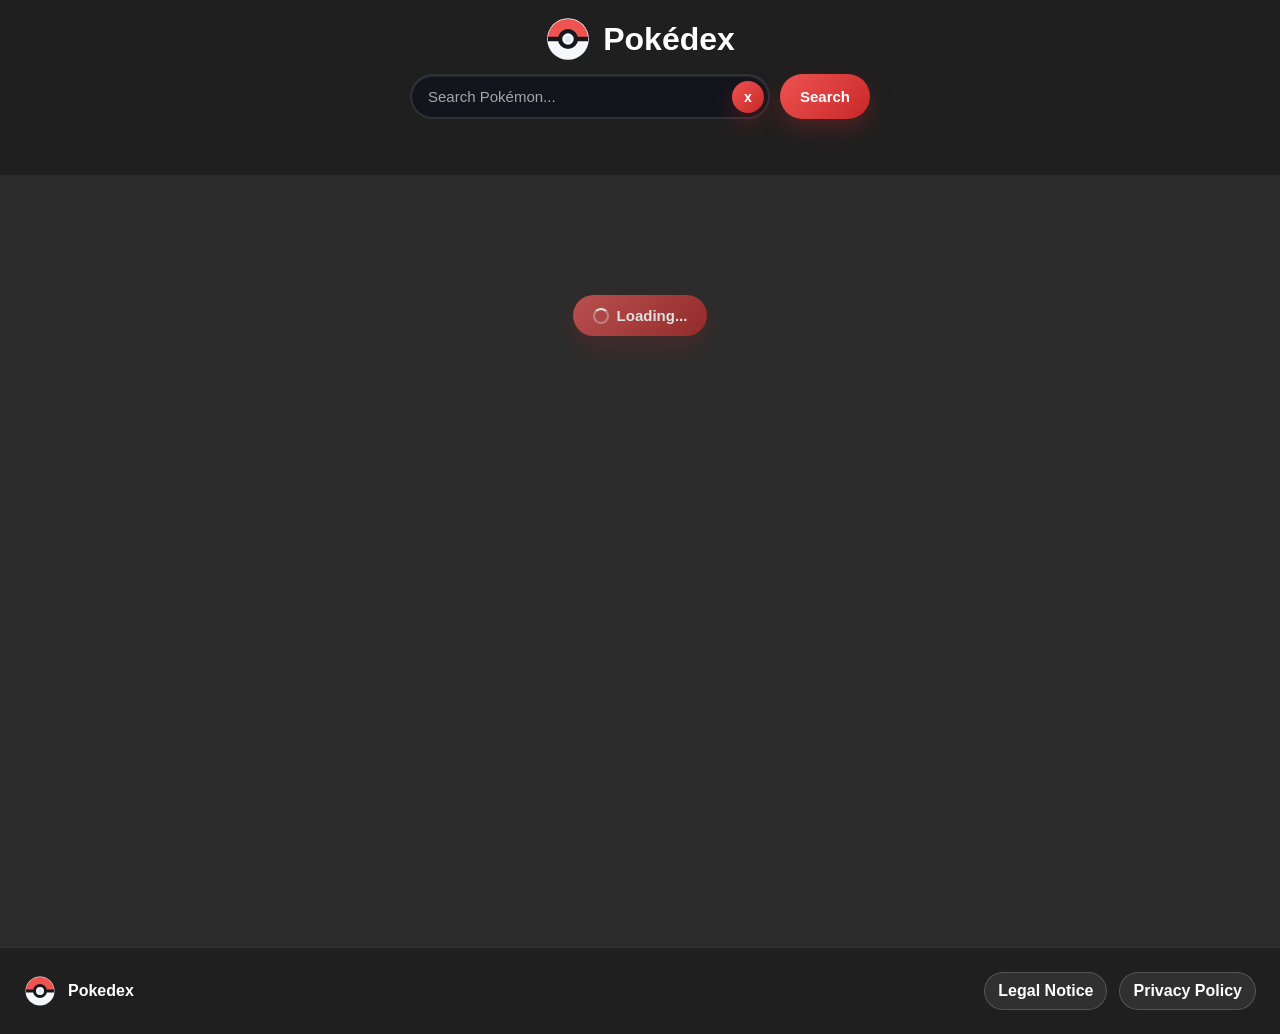
==== commit a396a8e3: "orcganise scripts for better working" ====
--- a/index.html
+++ b/index.html
@@ -3,7 +3,7 @@
 <head>
     <meta charset="UTF-8">
     <meta name="viewport" content="width=device-width, initial-scale=1.0">
-    <title>PokÃ©dex</title>
+    <title>Pokédex</title>
     <link rel="icon" href="./assets/pokeball.svg" type="image/svg+xml">
     <link rel="stylesheet" href="./style.css">
     <link rel="stylesheet" href="./styles/standard.css">
@@ -15,12 +15,12 @@
 <body onload="init()">
     <header>
         <div class="header-title">
-            <img class="header-logo" src="./assets/pokeball.svg" alt="PokÃ©dex logo">
-            <h1>PokÃ©dex</h1>
+            <img class="header-logo" src="./assets/pokeball.svg" alt="Pokédex logo">
+            <h1>Pokédex</h1>
         </div>
         <div class="search-wrapper">
             <div class="search-field">
-                <input data-id="search-input" id="searchInput" type="text" placeholder="Search PokÃ©mon...">
+                <input data-id="search-input" id="searchInput" type="text" placeholder="Search Pokémon...">
                 <button id="clearSearchButton" class="clear-search-button" type="button" aria-label="Clear search">
                     x
                 </button>
@@ -53,6 +53,8 @@
     </footer>
     <dialog data-id="dialog" id="pokemonDialog"></dialog>
     <script src="./templates.js"></script>
+    <script src="./scripts/search.js"></script>
+    <script src="./scripts/filter.js"></script>
     <script src="./script.js"></script>
 </body>
 </html>
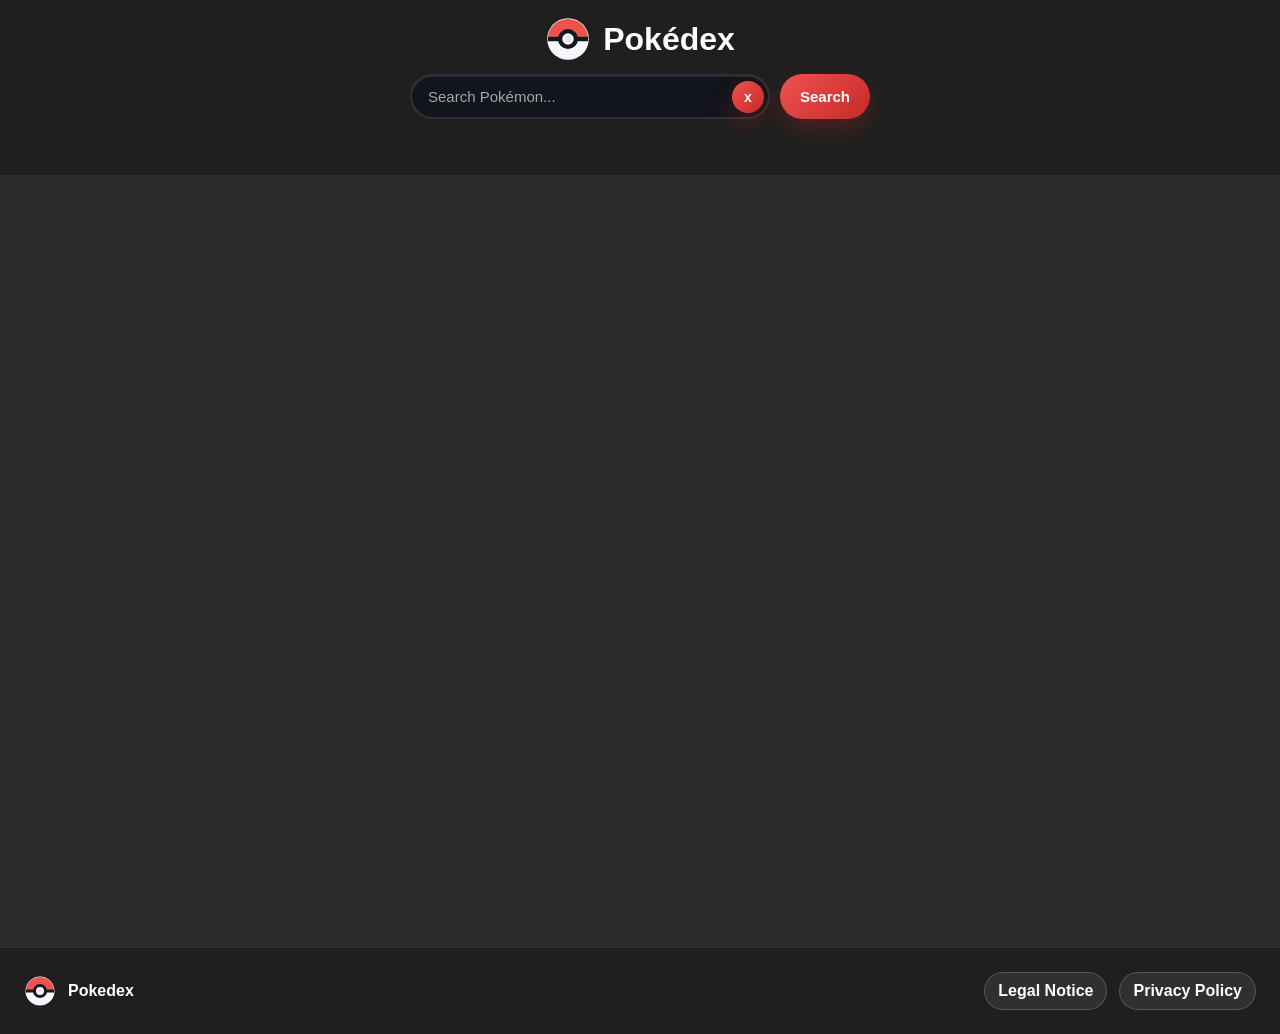
==== commit 5736441c: "now load more button is hidden/deactivated  if no more details" ====
--- a/index.html
+++ b/index.html
@@ -33,7 +33,7 @@
     </header>
     <main data-id="content">
         <section id="pokedex"></section>
-        <div class="load-more-wrapper">
+        <div class="load-more-wrapper" hidden>
             <button data-id="load-more-button" id="loadMoreButton" type="button">
                 Load more
             </button>
--- a/styles/pokemon-card.css
+++ b/styles/pokemon-card.css
@@ -49,6 +49,9 @@
     display: flex;
     justify-content: center;
     padding: 24px;
+}
+.load-more-wrapper[hidden] {
+    display: none;
 }
 .not-found {
     width: min(92vw, 520px);
